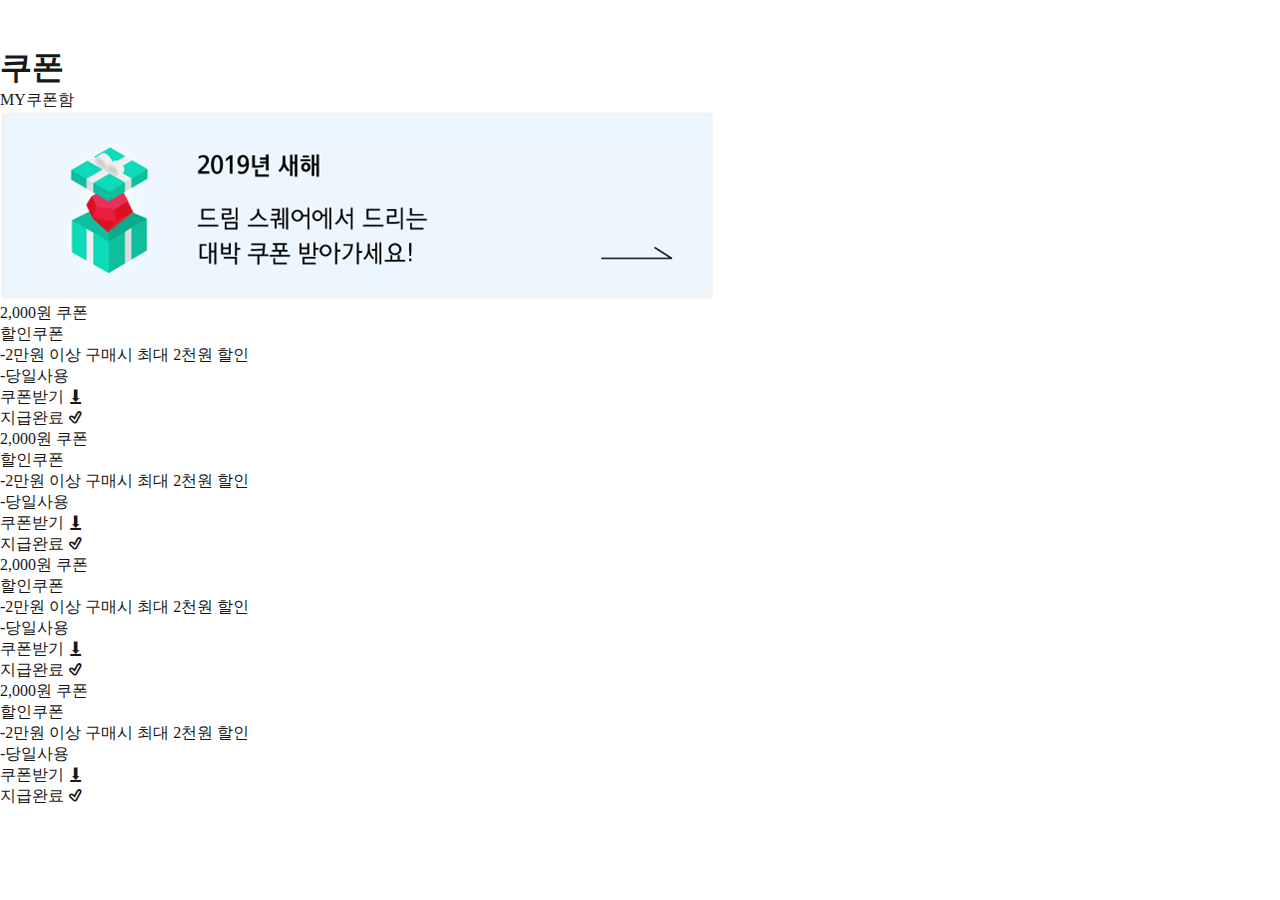
==== coupon.html @ 4e7cfe7c "작성중" ====
<!DOCTYPE html>
<html lang="en">
  <head>
    <meta charset="UTF-8" />
    <meta name="viewport" content="width=device-width, initial-scale=1.0" />
    <meta http-equiv="X-UA-Compatible" content="ie=edge" />
    <title>sub_menu_coupon</title>
    <link rel="stylesheet" href="/css/coupon.css" />
    <link
      rel="stylesheet"
      href="/fontello-d226e007/css/fontello-embedded.css"
    />
  </head>
  <body>
    <div class="container">
      <header class="header clearfix">
        <a href="#">
          <div class="home_img"><img src="/img/home.png" alt="" /></div>
        </a>
        <a href="#"> <h1 class="logo">쿠폰</h1> </a>
        <a href="#">
          <div class="My_Offer_Box"><span>MY쿠폰함</span></div>
        </a>
      </header>
      <div class="banner">
        <a href="#"> <img src="/img/banner.png" alt="" /> </a>
      </div>
      <main class="main">
        <div class="coupon clearfix">
          <div class="coupon_box">
            <a href="#">
              <div class="coupon_box_top"></div>
              <div class="coupon_box_main">
                <p class="coupon_box_title">2,000원 쿠폰</p>
                <span class="coupon_box_discount">할인쿠폰</span>
                <div class="coupon_box_Contents">
                  <p class="coupon_box_Discount_details">
                    -2만원 이상 구매시 최대 2천원 할인
                  </p>
                  <span class="coupon_box_today_use">-당일사용</span>
                </div>
              </div>
              <div class="coupon_box_bottom">
                <p>쿠폰받기<span class="icon-download"></span></p>
              </div>
              <div class="coupon_box_bottom_check">
                <p>지급완료<span class="icon-ok-outline"></span></p>
              </div>
            </a>
          </div>
          <div class="coupon_box">
            <a href="#">
              <div class="coupon_box_top"></div>
              <div class="coupon_box_main">
                <p class="coupon_box_title">2,000원 쿠폰</p>
                <span class="coupon_box_discount">할인쿠폰</span>
                <div class="coupon_box_Contents">
                  <p class="coupon_box_Discount_details">
                    -2만원 이상 구매시 최대 2천원 할인
                  </p>
                  <span class="coupon_box_today_use">-당일사용</span>
                </div>
              </div>
              <div class="coupon_box_bottom">
                <p>쿠폰받기<span class="icon-download"></span></p>
              </div>
              <div class="coupon_box_bottom_check">
                <p>지급완료<span class="icon-ok-outline"></span></p>
              </div>
            </a>
          </div>
          <div class="coupon_box">
            <a href="#">
              <div class="coupon_box_top"></div>
              <div class="coupon_box_main">
                <p class="coupon_box_title">2,000원 쿠폰</p>
                <span class="coupon_box_discount">할인쿠폰</span>
                <div class="coupon_box_Contents">
                  <p class="coupon_box_Discount_details">
                    -2만원 이상 구매시 최대 2천원 할인
                  </p>
                  <span class="coupon_box_today_use">-당일사용</span>
                </div>
              </div>
              <div class="coupon_box_bottom">
                <p>쿠폰받기<span class="icon-download"></span></p>
              </div>
              <div class="coupon_box_bottom_check">
                <p>지급완료<span class="icon-ok-outline"></span></p>
              </div>
            </a>
          </div>
          <div class="coupon_box">
            <a href="#">
              <div class="coupon_box_top"></div>
              <div class="coupon_box_main">
                <p class="coupon_box_title">2,000원 쿠폰</p>
                <span class="coupon_box_discount">할인쿠폰</span>
                <div class="coupon_box_Contents">
                  <p class="coupon_box_Discount_details">
                    -2만원 이상 구매시 최대 2천원 할인
                  </p>
                  <span class="coupon_box_today_use">-당일사용</span>
                </div>
              </div>
              <div class="coupon_box_bottom">
                <p>쿠폰받기<span class="icon-download"></span></p>
              </div>
              <div class="coupon_box_bottom_check">
                <p>지급완료<span class="icon-ok-outline"></span></p>
              </div>
            </a>
          </div>
        </div>
      </main>
    </div>

    <script>
      let Coupon = document.querySelectorAll(".coupon_box_bottom");
      let Payment = document.querySelectorAll(".coupon_box_bottom_check");

      for (let i = 0; i < Coupon.length; i++) {
        Coupon[i].addEventListener("click", function() {
          if (Payment[i].classList.contains("active")) {
            Payment[i].classList.remove("active");
          } else {
            for (let j = 0; j < Payment.length; j++) {
              Payment[j].classList.remove("active");
            }
            Payment[i].classList.add("active");
          }
        });
      }
      for (let i = 0; i < Payment.length; i++) {
        Payment[i].addEventListener("click", function() {
          if (Coupon[i].classList.contains("active")) {
            Coupon[i].classList.remove("active");
          } else {
            for (let j = 0; j < Coupon.length; j++) {
              Coupon[j].classList.remove("active");
            }
            Coupon[i].classList.add("active");
          }
        });
      }
    </script>
  </body>
</html>
---- css/coupon.css ----
@charset "utf-8";

/* CSS reset */

h1,
h2,
h3,
h4,
h5,
h6,
p,
ul,
button {
  margin: 0;
  padding: 0;
}

li {
  list-style: none;
}
ul {
  margin: 0;
  list-style: none;
  padding: 0;
}
p {
  padding: 0;
  margin: 0;
}

/* 링크 스타일 */

a {
  text-decoration: none;
}
span,
p,
li,
a {
  color: #181818;
}

/* 공통 스타일 */

.clearfix::after {
  content: "";
  clear: both;
  display: block;
}
body {
  width: 100%;
  margin: 0 auto;
  padding: 0;
}

/* 모바일 버전 */
@media screen and (max-width: 480px) {
  .container {
    position: relative;
    margin: 0 auto;
    width: 100%;
  }
  /* 헤더영역 */
  .header {
    width: 100%;
    height: 50px;
    background-color: #4444e2;
  }
  .home_img {
    width: 15%;
    float: left;
    height: 100%;
    padding-top: 10px;
    box-sizing: border-box;
    text-align: center;
  }
  .home_img img {
    width: 25px;
  }
  .logo {
    float: left;
    text-align: center;
    width: 60%;
    color: #fff;
    font-size: 19px;
    height: 100%;
    box-sizing: border-box;
    padding-top: 12px;
    padding-left: 17px;
  }
  .My_Offer_Box {
    float: right;
    width: 25%;
    text-align: center;
    box-sizing: border-box;
    padding-top: 15px;
    height: 100%;
  }
  .My_Offer_Box span {
    padding: 3px 3px;
    color: #fff;
    font-size: 13px;
    border: 1px solid #fff;
  }
  /* 배너영역 */
  .banner {
    width: 100%;
    height: 100%;
    background-color: #f9f9f9;
  }
  .banner img {
    max-width: 100%;
    max-height: 100%;
  }
  /* 메인 영역 */
  .main {
    width: 100%;
    height: 100%;
    background-color: #f9f9f9;
  }
  .coupon {
    text-align: center;
    margin: 0 auto;
    position: relative;
    box-sizing: border-box;
    padding: 0px 10px 20px 10px;
  }
  .coupon_box {
    width: 40%;
    float: left;
    margin-top: 23px;
    margin-left: 23px;
  }
  .coupon_box_top {
    background-color: #4444e2;
    border: 0.5px solid #4444e2;
    border-radius: 10px 10px 0px 0px;
    height: 15px;
  }
  .coupon_box_main {
    background-color: #fff;
  }
  .coupon_box_title {
    color: #111111;
    font-weight: bold;
    font-size: 16px;
    padding-top: 10px;
  }
  .coupon_box_discount {
    color: #4444e2;
    font-size: 13px;
  }
  .coupon_box_Contents {
    margin-top: 8px;
    border-top: 0.5px dashed #cccccc;
  }
  .coupon_box_Discount_details {
    text-align: left;
    font-size: 14px;
    padding: 10px 10px 0px 10px;
  }
  .coupon_box_today_use {
    display: block;
    text-align: left;
    font-size: 14px;
    padding: 5px 10px 25px 10px;
  }

  .coupon_box_bottom {
    height: 35px;
    background-color: #4444e2;
    border: 0.5px solid #4444e2;
    border-radius: 0px 0px 10px 10px;
    padding-top: 10px;
  }
  .coupon_box_bottom p {
    color: #fff;
  }
  .icon-download {
    color: #fff;
  }
  .active.coupon_box_bottom {
    display: none;
  }
  .coupon_box_bottom_check {
    display: none;
  }
  .active.coupon_box_bottom_check {
    display: block;
    height: 35px;
    background-color: #4444e2;
    border: 0.5px solid #4444e2;
    border-radius: 0px 0px 10px 10px;
    padding-top: 10px;
  }
  .coupon_box_bottom_check p {
    color: #fff;
  }
  .icon-ok-outline {
    color: #fff;
  }
}
---- fontello-d226e007/css/fontello-embedded.css ----
@font-face {
  font-family: 'fontello';
  src: url('../font/fontello.eot?21030376');
  src: url('../font/fontello.eot?21030376#iefix') format('embedded-opentype'),
       url('../font/fontello.svg?21030376#fontello') format('svg');
  font-weight: normal;
  font-style: normal;
}
@font-face {
  font-family: 'fontello';
  src: url('[data-uri]') format('woff'),
       url('[data-uri]') format('truetype');
}
/* Chrome hack: SVG is rendered more smooth in Windozze. 100% magic, uncomment if you need it. */
/* Note, that will break hinting! In other OS-es font will be not as sharp as it could be */
/*
@media screen and (-webkit-min-device-pixel-ratio:0) {
  @font-face {
    font-family: 'fontello';
    src: url('../font/fontello.svg?21030376#fontello') format('svg');
  }
}
*/
 
 [class^="icon-"]:before, [class*=" icon-"]:before {
  font-family: "fontello";
  font-style: normal;
  font-weight: normal;
  speak: none;
 
  display: inline-block;
  text-decoration: inherit;
  width: 1em;
  margin-right: .2em;
  text-align: center;
  /* opacity: .8; */
 
  /* For safety - reset parent styles, that can break glyph codes*/
  font-variant: normal;
  text-transform: none;
     
  /* fix buttons height, for twitter bootstrap */
  line-height: 1em;
 
  /* Animation center compensation - margins should be symmetric */
  /* remove if not needed */
  margin-left: .2em;
 
  /* you can be more comfortable with increased icons size */
  /* font-size: 120%; */
 
  /* Uncomment for 3D effect */
  /* text-shadow: 1px 1px 1px rgba(127, 127, 127, 0.3); */
}
.icon-download:before { content: '\e800'; } /* '' */
.icon-ok-outline:before { content: '\e802'; } /* '' */
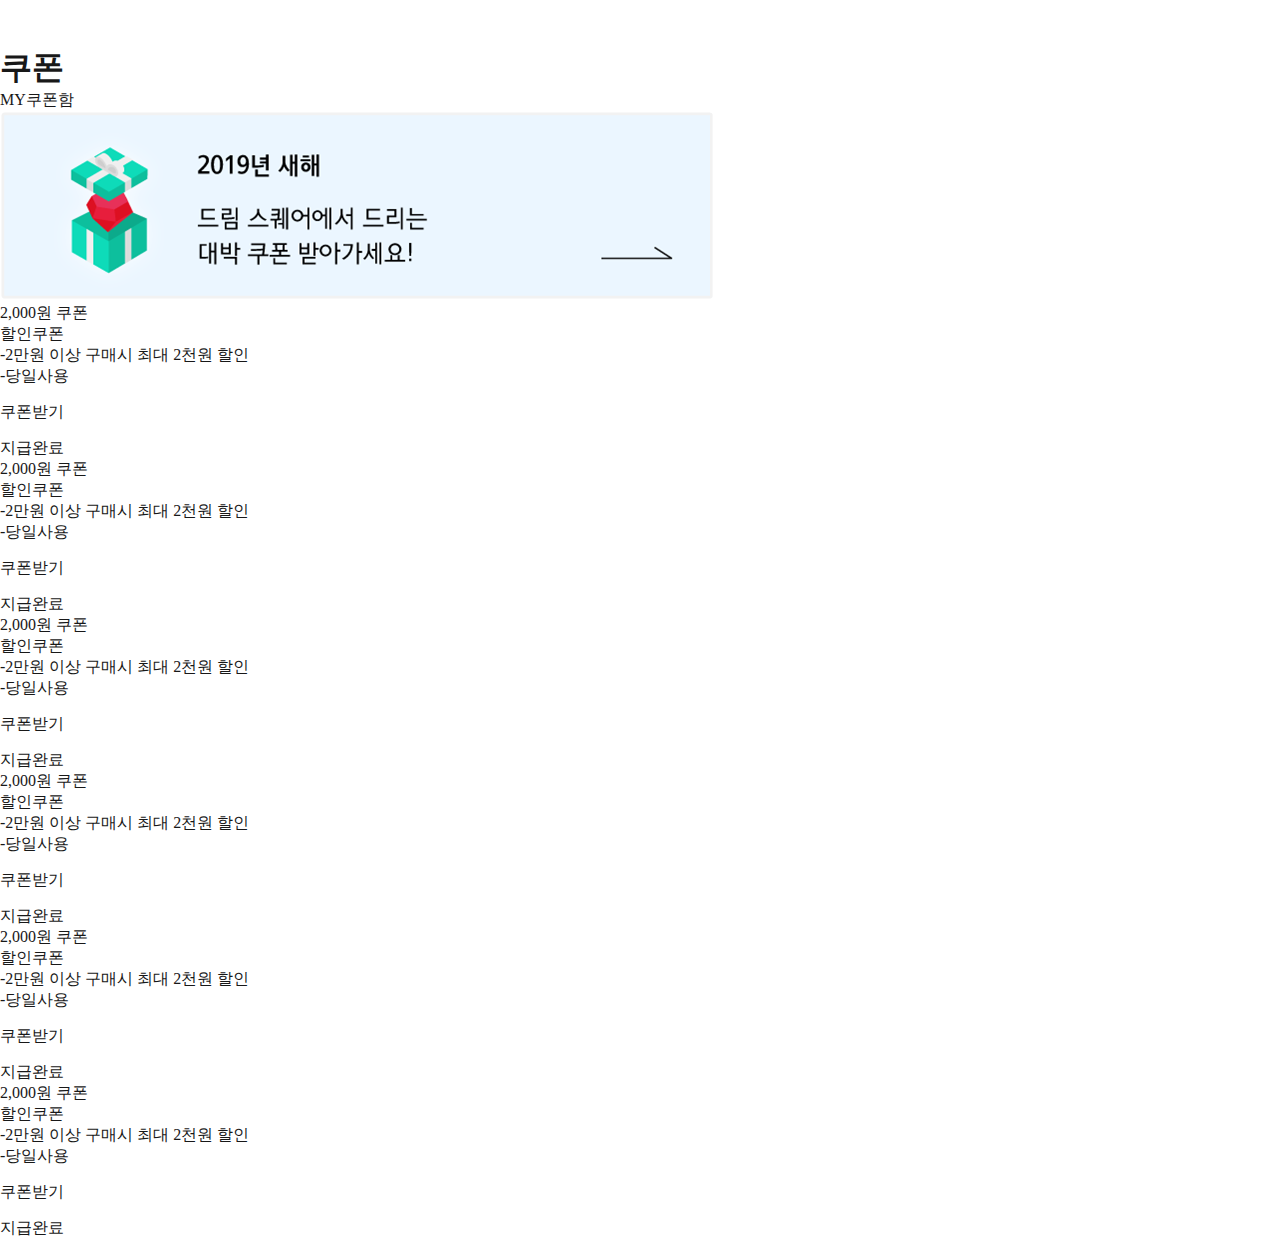
==== commit b4399853: "수정" ====
--- a/coupon.html
+++ b/coupon.html
@@ -1,148 +1,179 @@
 <!DOCTYPE html>
 <html lang="en">
-  <head>
-    <meta charset="UTF-8" />
-    <meta name="viewport" content="width=device-width, initial-scale=1.0" />
-    <meta http-equiv="X-UA-Compatible" content="ie=edge" />
-    <title>sub_menu_coupon</title>
-    <link rel="stylesheet" href="/css/coupon.css" />
-    <link
-      rel="stylesheet"
-      href="/fontello-d226e007/css/fontello-embedded.css"
-    />
-  </head>
-  <body>
-    <div class="container">
-      <header class="header clearfix">
-        <a href="#">
-          <div class="home_img"><img src="/img/home.png" alt="" /></div>
-        </a>
-        <a href="#"> <h1 class="logo">쿠폰</h1> </a>
-        <a href="#">
-          <div class="My_Offer_Box"><span>MY쿠폰함</span></div>
-        </a>
-      </header>
-      <div class="banner">
-        <a href="#"> <img src="/img/banner.png" alt="" /> </a>
+
+<head>
+  <meta charset="UTF-8" />
+  <meta name="viewport" content="width=device-width, initial-scale=1.0" />
+  <meta http-equiv="X-UA-Compatible" content="ie=edge" />
+  <title>sub_menu_coupon</title>
+  <link rel="stylesheet" href="/css/coupon.css" />
+  <link rel="stylesheet" href="/fontello-d226e007/css/fontello-embedded.css" />
+</head>
+
+<body>
+  <div class="container">
+    <header class="header clearfix">
+      <a href="#">
+        <div class="home_img"><img src="/img/home.png" alt="" /></div>
+      </a>
+      <a href="#">
+        <h1 class="logo">쿠폰</h1>
+      </a>
+      <a href="my_coupon.html">
+        <div class="My_Offer_Box"><span>MY쿠폰함</span></div>
+      </a>
+    </header>
+    <div class="banner">
+      <a href="#"> <img src="/img/banner.png" alt="" /> </a>
+    </div>
+    <main class="main">
+      <div class="coupon clearfix">
+        <div class="coupon_box">
+          <a href="#">
+            <div class="coupon_box_top"></div>
+            <div class="coupon_box_main">
+              <p class="coupon_box_title">2,000원 쿠폰</p>
+              <span class="coupon_box_discount">할인쿠폰</span>
+              <div class="coupon_box_Contents">
+                <p class="coupon_box_Discount_details">
+                  -2만원 이상 구매시 최대 2천원 할인
+                </p>
+                <span class="coupon_box_today_use">-당일사용</span>
+              </div>
+            </div>
+            <div class="coupon_box_bottom">
+              <p>쿠폰받기<span><img src="/img/download.png" alt=""></span></p>
+            </div>
+            <div class="coupon_box_bottom_check">
+              <p>지급완료<span><img src="/img/check.png" alt=""></span></p>
+            </div>
+          </a>
+        </div>
+        <div class="coupon_box">
+          <a href="#">
+            <div class="coupon_box_top"></div>
+            <div class="coupon_box_main">
+              <p class="coupon_box_title">2,000원 쿠폰</p>
+              <span class="coupon_box_discount">할인쿠폰</span>
+              <div class="coupon_box_Contents">
+                <p class="coupon_box_Discount_details">
+                  -2만원 이상 구매시 최대 2천원 할인
+                </p>
+                <span class="coupon_box_today_use">-당일사용</span>
+              </div>
+            </div>
+            <div class="coupon_box_bottom">
+              <p>쿠폰받기<span><img src="/img/download.png" alt=""></span></p>
+            </div>
+            <div class="coupon_box_bottom_check">
+              <p>지급완료<span><img src="/img/check.png" alt=""></span></p>
+            </div>
+          </a>
+        </div>
+        <div class="coupon_box">
+          <a href="#">
+            <div class="coupon_box_top"></div>
+            <div class="coupon_box_main">
+              <p class="coupon_box_title">2,000원 쿠폰</p>
+              <span class="coupon_box_discount">할인쿠폰</span>
+              <div class="coupon_box_Contents">
+                <p class="coupon_box_Discount_details">
+                  -2만원 이상 구매시 최대 2천원 할인
+                </p>
+                <span class="coupon_box_today_use">-당일사용</span>
+              </div>
+            </div>
+            <div class="coupon_box_bottom">
+              <p>쿠폰받기<span><img src="/img/download.png" alt=""></span></p>
+            </div>
+            <div class="coupon_box_bottom_check">
+              <p>지급완료<span><img src="/img/check.png" alt=""></span></p>
+            </div>
+          </a>
+        </div>
+        <div class="coupon_box">
+          <a href="#">
+            <div class="coupon_box_top"></div>
+            <div class="coupon_box_main">
+              <p class="coupon_box_title">2,000원 쿠폰</p>
+              <span class="coupon_box_discount">할인쿠폰</span>
+              <div class="coupon_box_Contents">
+                <p class="coupon_box_Discount_details">
+                  -2만원 이상 구매시 최대 2천원 할인
+                </p>
+                <span class="coupon_box_today_use">-당일사용</span>
+              </div>
+            </div>
+            <div class="coupon_box_bottom">
+              <p>쿠폰받기<span><img src="/img/download.png" alt=""></span></p>
+            </div>
+            <div class="coupon_box_bottom_check">
+              <p>지급완료<span><img src="/img/check.png" alt=""></span></p>
+            </div>
+          </a>
+        </div>
+        <div class="coupon_box">
+          <a href="#">
+            <div class="coupon_box_top"></div>
+            <div class="coupon_box_main">
+              <p class="coupon_box_title">2,000원 쿠폰</p>
+              <span class="coupon_box_discount">할인쿠폰</span>
+              <div class="coupon_box_Contents">
+                <p class="coupon_box_Discount_details">
+                  -2만원 이상 구매시 최대 2천원 할인
+                </p>
+                <span class="coupon_box_today_use">-당일사용</span>
+              </div>
+            </div>
+            <div class="coupon_box_bottom">
+              <p>쿠폰받기<span><img src="/img/download.png" alt=""></span></p>
+            </div>
+            <div class="coupon_box_bottom_check">
+              <p>지급완료<span><img src="/img/check.png" alt=""></span></p>
+            </div>
+          </a>
+        </div>
+        <div class="coupon_box">
+          <a href="#">
+            <div class="coupon_box_top"></div>
+            <div class="coupon_box_main">
+              <p class="coupon_box_title">2,000원 쿠폰</p>
+              <span class="coupon_box_discount">할인쿠폰</span>
+              <div class="coupon_box_Contents">
+                <p class="coupon_box_Discount_details">
+                  -2만원 이상 구매시 최대 2천원 할인
+                </p>
+                <span class="coupon_box_today_use">-당일사용</span>
+              </div>
+            </div>
+            <div class="coupon_box_bottom">
+              <p>쿠폰받기<span><img src="/img/download.png" alt=""></span></p>
+            </div>
+            <div class="coupon_box_bottom_check">
+              <p>지급완료<span><img src="/img/check.png" alt=""></span></p>
+            </div>
+          </a>
+        </div>
+
       </div>
-      <main class="main">
-        <div class="coupon clearfix">
-          <div class="coupon_box">
-            <a href="#">
-              <div class="coupon_box_top"></div>
-              <div class="coupon_box_main">
-                <p class="coupon_box_title">2,000원 쿠폰</p>
-                <span class="coupon_box_discount">할인쿠폰</span>
-                <div class="coupon_box_Contents">
-                  <p class="coupon_box_Discount_details">
-                    -2만원 이상 구매시 최대 2천원 할인
-                  </p>
-                  <span class="coupon_box_today_use">-당일사용</span>
-                </div>
-              </div>
-              <div class="coupon_box_bottom">
-                <p>쿠폰받기<span class="icon-download"></span></p>
-              </div>
-              <div class="coupon_box_bottom_check">
-                <p>지급완료<span class="icon-ok-outline"></span></p>
-              </div>
-            </a>
-          </div>
-          <div class="coupon_box">
-            <a href="#">
-              <div class="coupon_box_top"></div>
-              <div class="coupon_box_main">
-                <p class="coupon_box_title">2,000원 쿠폰</p>
-                <span class="coupon_box_discount">할인쿠폰</span>
-                <div class="coupon_box_Contents">
-                  <p class="coupon_box_Discount_details">
-                    -2만원 이상 구매시 최대 2천원 할인
-                  </p>
-                  <span class="coupon_box_today_use">-당일사용</span>
-                </div>
-              </div>
-              <div class="coupon_box_bottom">
-                <p>쿠폰받기<span class="icon-download"></span></p>
-              </div>
-              <div class="coupon_box_bottom_check">
-                <p>지급완료<span class="icon-ok-outline"></span></p>
-              </div>
-            </a>
-          </div>
-          <div class="coupon_box">
-            <a href="#">
-              <div class="coupon_box_top"></div>
-              <div class="coupon_box_main">
-                <p class="coupon_box_title">2,000원 쿠폰</p>
-                <span class="coupon_box_discount">할인쿠폰</span>
-                <div class="coupon_box_Contents">
-                  <p class="coupon_box_Discount_details">
-                    -2만원 이상 구매시 최대 2천원 할인
-                  </p>
-                  <span class="coupon_box_today_use">-당일사용</span>
-                </div>
-              </div>
-              <div class="coupon_box_bottom">
-                <p>쿠폰받기<span class="icon-download"></span></p>
-              </div>
-              <div class="coupon_box_bottom_check">
-                <p>지급완료<span class="icon-ok-outline"></span></p>
-              </div>
-            </a>
-          </div>
-          <div class="coupon_box">
-            <a href="#">
-              <div class="coupon_box_top"></div>
-              <div class="coupon_box_main">
-                <p class="coupon_box_title">2,000원 쿠폰</p>
-                <span class="coupon_box_discount">할인쿠폰</span>
-                <div class="coupon_box_Contents">
-                  <p class="coupon_box_Discount_details">
-                    -2만원 이상 구매시 최대 2천원 할인
-                  </p>
-                  <span class="coupon_box_today_use">-당일사용</span>
-                </div>
-              </div>
-              <div class="coupon_box_bottom">
-                <p>쿠폰받기<span class="icon-download"></span></p>
-              </div>
-              <div class="coupon_box_bottom_check">
-                <p>지급완료<span class="icon-ok-outline"></span></p>
-              </div>
-            </a>
-          </div>
-        </div>
-      </main>
-    </div>
+    </main>
+  </div>
+  <script>
+    let Coupon = document.querySelectorAll(".coupon_box_bottom");
+    let Payment = document.querySelectorAll(".coupon_box_bottom_check");
 
-    <script>
-      let Coupon = document.querySelectorAll(".coupon_box_bottom");
-      let Payment = document.querySelectorAll(".coupon_box_bottom_check");
+    for (let i = 0; i < Coupon.length; i++) {
+      Coupon[i].addEventListener("click", function () {
+        if (Payment[i].classList.contains("active")) {
+          Payment[i].classList.remove("active");
+          Coupon[i].classList.remove("c");
+        } else {
+          Payment[i].classList.add("active");
+          Coupon[i].classList.add("c");
+        }
+      });
+    }
+  </script>
+</body>
 
-      for (let i = 0; i < Coupon.length; i++) {
-        Coupon[i].addEventListener("click", function() {
-          if (Payment[i].classList.contains("active")) {
-            Payment[i].classList.remove("active");
-          } else {
-            for (let j = 0; j < Payment.length; j++) {
-              Payment[j].classList.remove("active");
-            }
-            Payment[i].classList.add("active");
-          }
-        });
-      }
-      for (let i = 0; i < Payment.length; i++) {
-        Payment[i].addEventListener("click", function() {
-          if (Coupon[i].classList.contains("active")) {
-            Coupon[i].classList.remove("active");
-          } else {
-            for (let j = 0; j < Coupon.length; j++) {
-              Coupon[j].classList.remove("active");
-            }
-            Coupon[i].classList.add("active");
-          }
-        });
-      }
-    </script>
-  </body>
-</html>
+</html>--- a/css/coupon.css
+++ b/css/coupon.css
@@ -18,11 +18,13 @@
 li {
   list-style: none;
 }
+
 ul {
   margin: 0;
   list-style: none;
   padding: 0;
 }
+
 p {
   padding: 0;
   margin: 0;
@@ -33,6 +35,7 @@
 a {
   text-decoration: none;
 }
+
 span,
 p,
 li,
@@ -47,6 +50,7 @@
   clear: both;
   display: block;
 }
+
 body {
   width: 100%;
   margin: 0 auto;
@@ -60,12 +64,14 @@
     margin: 0 auto;
     width: 100%;
   }
+
   /* 헤더영역 */
   .header {
     width: 100%;
     height: 50px;
     background-color: #4444e2;
   }
+
   .home_img {
     width: 15%;
     float: left;
@@ -74,9 +80,11 @@
     box-sizing: border-box;
     text-align: center;
   }
+
   .home_img img {
     width: 25px;
   }
+
   .logo {
     float: left;
     text-align: center;
@@ -88,6 +96,7 @@
     padding-top: 12px;
     padding-left: 17px;
   }
+
   .My_Offer_Box {
     float: right;
     width: 25%;
@@ -96,28 +105,33 @@
     padding-top: 15px;
     height: 100%;
   }
+
   .My_Offer_Box span {
     padding: 3px 3px;
     color: #fff;
     font-size: 13px;
     border: 1px solid #fff;
   }
+
   /* 배너영역 */
   .banner {
     width: 100%;
     height: 100%;
     background-color: #f9f9f9;
   }
+
   .banner img {
     max-width: 100%;
     max-height: 100%;
   }
+
   /* 메인 영역 */
   .main {
     width: 100%;
     height: 100%;
     background-color: #f9f9f9;
   }
+
   .coupon {
     text-align: center;
     margin: 0 auto;
@@ -125,40 +139,48 @@
     box-sizing: border-box;
     padding: 0px 10px 20px 10px;
   }
+
   .coupon_box {
     width: 40%;
     float: left;
     margin-top: 23px;
     margin-left: 23px;
   }
+
   .coupon_box_top {
     background-color: #4444e2;
     border: 0.5px solid #4444e2;
     border-radius: 10px 10px 0px 0px;
     height: 15px;
   }
+
   .coupon_box_main {
     background-color: #fff;
   }
+
   .coupon_box_title {
     color: #111111;
     font-weight: bold;
     font-size: 16px;
     padding-top: 10px;
   }
+
   .coupon_box_discount {
     color: #4444e2;
     font-size: 13px;
   }
+
   .coupon_box_Contents {
     margin-top: 8px;
     border-top: 0.5px dashed #cccccc;
   }
+
   .coupon_box_Discount_details {
     text-align: left;
     font-size: 14px;
     padding: 10px 10px 0px 10px;
   }
+
   .coupon_box_today_use {
     display: block;
     text-align: left;
@@ -173,18 +195,34 @@
     border-radius: 0px 0px 10px 10px;
     padding-top: 10px;
   }
+
   .coupon_box_bottom p {
     color: #fff;
   }
+
+  .coupon_box_bottom span {
+    position: relative;
+    top: 3px;
+    left: 5px;
+  }
+
+  .coupon_box_bottom img {
+    width: 20px;
+    height: 20px;
+  }
+
   .icon-download {
     color: #fff;
   }
+
   .active.coupon_box_bottom {
     display: none;
   }
+
   .coupon_box_bottom_check {
     display: none;
   }
+
   .active.coupon_box_bottom_check {
     display: block;
     height: 35px;
@@ -193,10 +231,27 @@
     border-radius: 0px 0px 10px 10px;
     padding-top: 10px;
   }
+
+  .c.coupon_box_bottom {
+    display: none;
+  }
+
   .coupon_box_bottom_check p {
     color: #fff;
   }
+
+  .coupon_box_bottom_check span {
+    position: relative;
+    top: 3px;
+    left: 5px;
+  }
+
+  .coupon_box_bottom_check img {
+    width: 20px;
+    height: 20px;
+  }
+
   .icon-ok-outline {
     color: #fff;
   }
-}
+}--- a/fontello-d226e007/css/fontello-embedded.css
+++ b/fontello-d226e007/css/fontello-embedded.css
@@ -1,15 +1,15 @@
 @font-face {
   font-family: 'fontello';
-  src: url('../font/fontello.eot?21030376');
-  src: url('../font/fontello.eot?21030376#iefix') format('embedded-opentype'),
-       url('../font/fontello.svg?21030376#fontello') format('svg');
+  src: url('../font/fontello.eot?4270374');
+  src: url('../font/fontello.eot?4270374#iefix') format('embedded-opentype'),
+       url('../font/fontello.svg?4270374#fontello') format('svg');
   font-weight: normal;
   font-style: normal;
 }
 @font-face {
   font-family: 'fontello';
-  src: url('[data-uri]') format('woff'),
-       url('[data-uri]') format('truetype');
+  src: url('[data-uri]') format('woff'),
+       url('[data-uri]') format('truetype');
 }
 /* Chrome hack: SVG is rendered more smooth in Windozze. 100% magic, uncomment if you need it. */
 /* Note, that will break hinting! In other OS-es font will be not as sharp as it could be */
@@ -17,7 +17,7 @@
 @media screen and (-webkit-min-device-pixel-ratio:0) {
   @font-face {
     font-family: 'fontello';
-    src: url('../font/fontello.svg?21030376#fontello') format('svg');
+    src: url('../font/fontello.svg?4270374#fontello') format('svg');
   }
 }
 */
@@ -53,4 +53,7 @@
   /* text-shadow: 1px 1px 1px rgba(127, 127, 127, 0.3); */
 }
 .icon-download:before { content: '\e800'; } /* '' */
-.icon-ok-outline:before { content: '\e802'; } /* '' */+.icon-record:before { content: '\e801'; } /* '' */
+.icon-ok-outline:before { content: '\e802'; } /* '' */
+.icon-angle-up:before { content: '\f106'; } /* '' */
+.icon-angle-down:before { content: '\f107'; } /* '' */